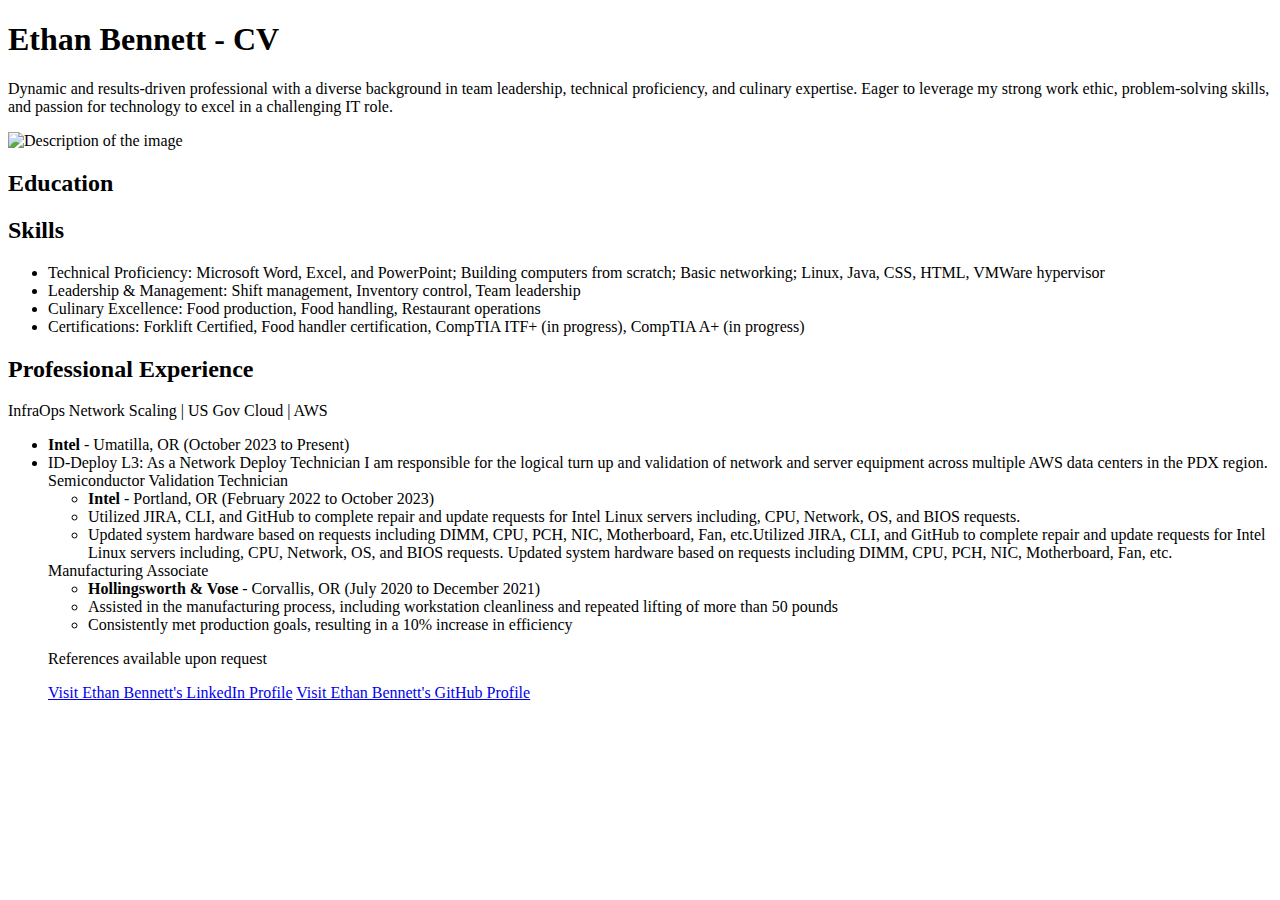
==== index.html @ 0085095c "new file:   index.html 	new file:   scratchboard.html 	new file:   script.js 	new file:   style.css " ====
<!DOCTYPE html>
<html lang="en">
<head>
    <meta charset="UTF-8">
    <meta name="viewport" content="width=device-width, initial-scale=1.0">
    <title>Ethan Bennett - CV</title>
</head>
<body>
    <div class="container">
        <h1>Ethan Bennett - CV</h1>
        <div class="objective">
            <p>Dynamic and results-driven professional with a diverse background in team leadership, technical proficiency, and culinary expertise. Eager to leverage my strong work ethic, problem-solving skills, and passion for technology to excel in a challenging IT role.</p>
        </div>
        <div><img src="https://media.licdn.com/dms/image/D5603AQFR56twC1CbiA/profile-displayphoto-shrink_800_800/0/1682454275067?e=1721260800&v=beta&t=A9A5R8yT9DN6U-bqZ5q0L76hrZ281rgkz-gGM-ARF_4" alt="Description of the image"></div>
        <h2>Education</h2>
       
        <h2>Skills</h2>
        <ul class="skills">
            <li>Technical Proficiency: Microsoft Word, Excel, and PowerPoint; Building computers from scratch; Basic networking; Linux, Java, CSS, HTML, VMWare hypervisor</li>
            <li>Leadership & Management: Shift management, Inventory control, Team leadership</li>
            <li>Culinary Excellence: Food production, Food handling, Restaurant operations</li>
            <li>Certifications: Forklift Certified, Food handler certification, CompTIA ITF+ (in progress), CompTIA A+ (in progress)</li>
        </ul>
        <h2>Professional Experience</h2>
        <div class="section-title">InfraOps Network Scaling | US Gov Cloud | AWS</div>
        <ul>
            <li><strong>Intel</strong> - Umatilla, OR (October 2023 to Present)</li>
            <li>ID-Deploy L3: As a Network Deploy Technician I am responsible for the logical turn up and validation of network and server equipment across multiple AWS data centers in the PDX region.</li>
         <!--back links to wiki for all skills learned-->  
        <div class="section-title">Semiconductor Validation Technician</div>
        <ul>
            <li><strong>Intel</strong> - Portland, OR (February 2022 to October 2023)</li>
            <li>Utilized JIRA, CLI, and GitHub to complete repair and update requests for Intel Linux servers including, CPU, Network, OS, and BIOS requests.</li>
            <li>Updated system hardware based on requests including DIMM, CPU, PCH, NIC, Motherboard, Fan, etc.Utilized JIRA, CLI, and GitHub to complete repair and update requests for Intel Linux servers including, CPU, Network, OS, and BIOS requests. Updated system hardware based on requests including DIMM, CPU, PCH, NIC, Motherboard, Fan, etc.</li>
        </ul>
        <div class="section-title">Manufacturing Associate</div>
        <ul>
            <li><strong>Hollingsworth & Vose</strong> - Corvallis, OR (July 2020 to December 2021)</li>
            <li>Assisted in the manufacturing process, including workstation cleanliness and repeated lifting of more than 50 pounds</li>
            <li>Consistently met production goals, resulting in a 10% increase in efficiency</li>
        </ul>
        <div class="footer">
            <p>References available upon request</p>
        </div>
        <div>
            <a href="https://www.linkedin.com/in/ethan-bennett-801aa8172/">Visit Ethan Bennett's LinkedIn Profile</a>
            <a href="https://github.com/TheGooeyOne">Visit Ethan Bennett's GitHub Profile</a>
        </div>
    </div>
</body>
</html>
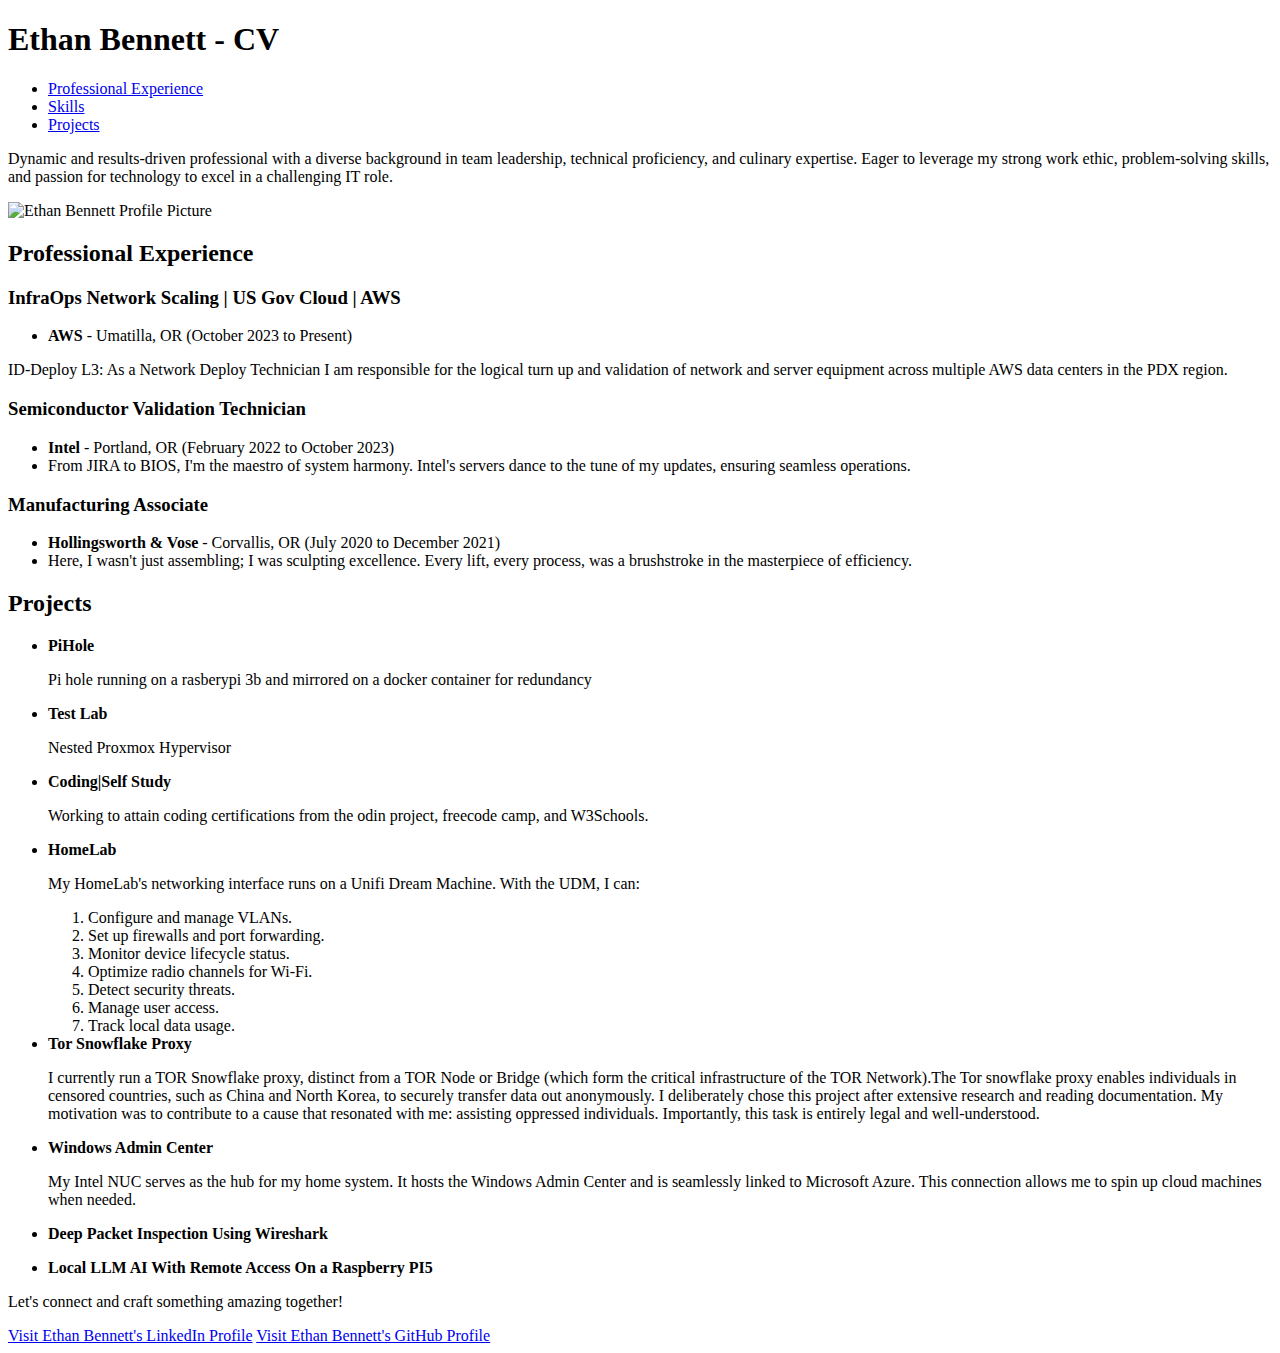
==== commit 66686430: "modified:   index.html 	modified:   style.css" ====
--- a/index.html
+++ b/index.html
@@ -3,49 +3,91 @@
 <head>
     <meta charset="UTF-8">
     <meta name="viewport" content="width=device-width, initial-scale=1.0">
+    
     <title>Ethan Bennett - CV</title>
+
 </head>
 <body>
     <div class="container">
-        <h1>Ethan Bennett - CV</h1>
-        <div class="objective">
-            <p>Dynamic and results-driven professional with a diverse background in team leadership, technical proficiency, and culinary expertise. Eager to leverage my strong work ethic, problem-solving skills, and passion for technology to excel in a challenging IT role.</p>
-        </div>
-        <div><img src="https://media.licdn.com/dms/image/D5603AQFR56twC1CbiA/profile-displayphoto-shrink_800_800/0/1682454275067?e=1721260800&v=beta&t=A9A5R8yT9DN6U-bqZ5q0L76hrZ281rgkz-gGM-ARF_4" alt="Description of the image"></div>
-        <h2>Education</h2>
-       
-        <h2>Skills</h2>
-        <ul class="skills">
-            <li>Technical Proficiency: Microsoft Word, Excel, and PowerPoint; Building computers from scratch; Basic networking; Linux, Java, CSS, HTML, VMWare hypervisor</li>
-            <li>Leadership & Management: Shift management, Inventory control, Team leadership</li>
-            <li>Culinary Excellence: Food production, Food handling, Restaurant operations</li>
-            <li>Certifications: Forklift Certified, Food handler certification, CompTIA ITF+ (in progress), CompTIA A+ (in progress)</li>
-        </ul>
-        <h2>Professional Experience</h2>
-        <div class="section-title">InfraOps Network Scaling | US Gov Cloud | AWS</div>
-        <ul>
-            <li><strong>Intel</strong> - Umatilla, OR (October 2023 to Present)</li>
-            <li>ID-Deploy L3: As a Network Deploy Technician I am responsible for the logical turn up and validation of network and server equipment across multiple AWS data centers in the PDX region.</li>
-         <!--back links to wiki for all skills learned-->  
-        <div class="section-title">Semiconductor Validation Technician</div>
-        <ul>
-            <li><strong>Intel</strong> - Portland, OR (February 2022 to October 2023)</li>
-            <li>Utilized JIRA, CLI, and GitHub to complete repair and update requests for Intel Linux servers including, CPU, Network, OS, and BIOS requests.</li>
-            <li>Updated system hardware based on requests including DIMM, CPU, PCH, NIC, Motherboard, Fan, etc.Utilized JIRA, CLI, and GitHub to complete repair and update requests for Intel Linux servers including, CPU, Network, OS, and BIOS requests. Updated system hardware based on requests including DIMM, CPU, PCH, NIC, Motherboard, Fan, etc.</li>
-        </ul>
-        <div class="section-title">Manufacturing Associate</div>
-        <ul>
-            <li><strong>Hollingsworth & Vose</strong> - Corvallis, OR (July 2020 to December 2021)</li>
-            <li>Assisted in the manufacturing process, including workstation cleanliness and repeated lifting of more than 50 pounds</li>
-            <li>Consistently met production goals, resulting in a 10% increase in efficiency</li>
-        </ul>
-        <div class="footer">
-            <p>References available upon request</p>
-        </div>
-        <div>
-            <a href="https://www.linkedin.com/in/ethan-bennett-801aa8172/">Visit Ethan Bennett's LinkedIn Profile</a>
-            <a href="https://github.com/TheGooeyOne">Visit Ethan Bennett's GitHub Profile</a>
-        </div>
+        <header>
+            <h1>Ethan Bennett - CV</h1>
+            <nav>
+                <ul>
+                    <li><a href="#experience">Professional Experience</a></li>
+                    <li><a href="#skills">Skills</a></li>
+                    <li><a href="#projects">Projects</a></li>
+                </ul>
+            </nav>
+        </header>
+        
+        <main>
+            <div class="objective">
+                <p>Dynamic and results-driven professional with a diverse background in team leadership, technical proficiency, and culinary expertise. Eager to leverage my strong work ethic, problem-solving skills, and passion for technology to excel in a challenging IT role.</p>
+            </div>
+            <img src="https://media.licdn.com/dms/image/D5603AQFR56twC1CbiA/profile-displayphoto-shrink_800_800/0/1682454275067?e=1721260800&v=beta&t=A9A5R8yT9DN6U-bqZ5q0L76hrZ281rgkz-gGM-ARF_4" alt="Ethan Bennett Profile Picture">
+            <section id="professional-experience">
+                <h2>Professional Experience</h2>
+                <div class="section-title">
+                    <h3>InfraOps Network Scaling | US Gov Cloud | AWS</h3>
+                </div>
+                <ul>
+                    <li><strong>AWS</strong> - Umatilla, OR (October 2023 to Present)</li>
+                </ul>
+                <p>ID-Deploy L3: As a Network Deploy Technician I am responsible for the logical turn up and validation of network and server equipment across multiple AWS data centers in the PDX region.</p>
+                <div class="section-title">
+                    <h3>Semiconductor Validation Technician</h3>
+                </div>
+                <ul>
+                    <li><strong>Intel</strong> - Portland, OR (February 2022 to October 2023)</li>
+                    <li>From JIRA to BIOS, I'm the maestro of system harmony. Intel's servers dance to the tune of my updates, ensuring seamless operations.</li>
+                </ul>
+                <div class="section-title">
+                    <h3>Manufacturing Associate</h3>
+                </div>
+                <ul>
+                    <li><strong>Hollingsworth & Vose</strong> - Corvallis, OR (July 2020 to December 2021)</li>
+                    <li>Here, I wasn't just assembling; I was sculpting excellence. Every lift, every process, was a brushstroke in the masterpiece of efficiency.</li>
+                </ul>
+            </section>
+            <section id="projects">
+                <h2>Projects</h2>
+                  <ul>
+                    <li><strong>PiHole</strong></li>
+                    <p>Pi hole running on a rasberypi 3b and mirrored on a docker container for redundancy</p>
+                    <li><strong>Test Lab</strong></li>
+                    <p>Nested Proxmox Hypervisor</p>
+                    <li><strong>Coding|Self Study</strong></li>
+                    <p>Working to attain coding certifications from the odin project, freecode camp, and W3Schools.</p>
+                    <li><strong>HomeLab</strong></li>
+                    <p>My HomeLab's networking interface runs on a Unifi Dream Machine. With the UDM, I can:</p>
+                        <ol>
+                         <li>Configure and manage VLANs.</li>
+                         <li>Set up firewalls and port forwarding.</li>
+                         <li>Monitor device lifecycle status.</li>
+                         <li>Optimize radio channels for Wi-Fi.</li>
+                         <li>Detect security threats.</li>
+                         <li>Manage user access.</li>
+                         <li>Track local data usage.</li>
+                        </ol>
+                    <li><strong>Tor Snowflake Proxy</strong></li>
+                    <p>I currently run a TOR Snowflake proxy, distinct from a TOR Node or Bridge (which form the critical infrastructure of the TOR Network).The Tor snowflake proxy enables individuals in censored countries, such as China and North Korea, to securely transfer data out anonymously. I deliberately chose this project after extensive research and reading documentation. My motivation was to contribute to a cause that resonated with me: assisting oppressed individuals. Importantly, this task is entirely legal and well-understood.</p>
+                    <li><strong>Windows Admin Center</strong></li>
+                    <p>My Intel NUC serves as the hub for my home system. It hosts the Windows Admin Center and is seamlessly linked to Microsoft Azure. This connection allows me to spin up cloud machines when needed.</p>
+                    <li><strong>Deep Packet Inspection Using Wireshark</strong></li>
+                    <p></p>
+                    <li><strong>Local LLM AI With Remote Access On a Raspberry PI5</strong></li>
+                    <p></p>
+                  </ul>
+                  </section>
+        </main>
+
+        <footer>
+            <p>Let's connect and craft something amazing together!</p>
+            <div>
+                <a href="https://www.linkedin.com/in/ethan-bennett-801aa8172/">Visit Ethan Bennett's LinkedIn Profile</a>
+                <a href="https://github.com/TheGooeyOne">Visit Ethan Bennett's GitHub Profile</a>
+            </div>
+        </footer>
     </div>
 </body>
 </html>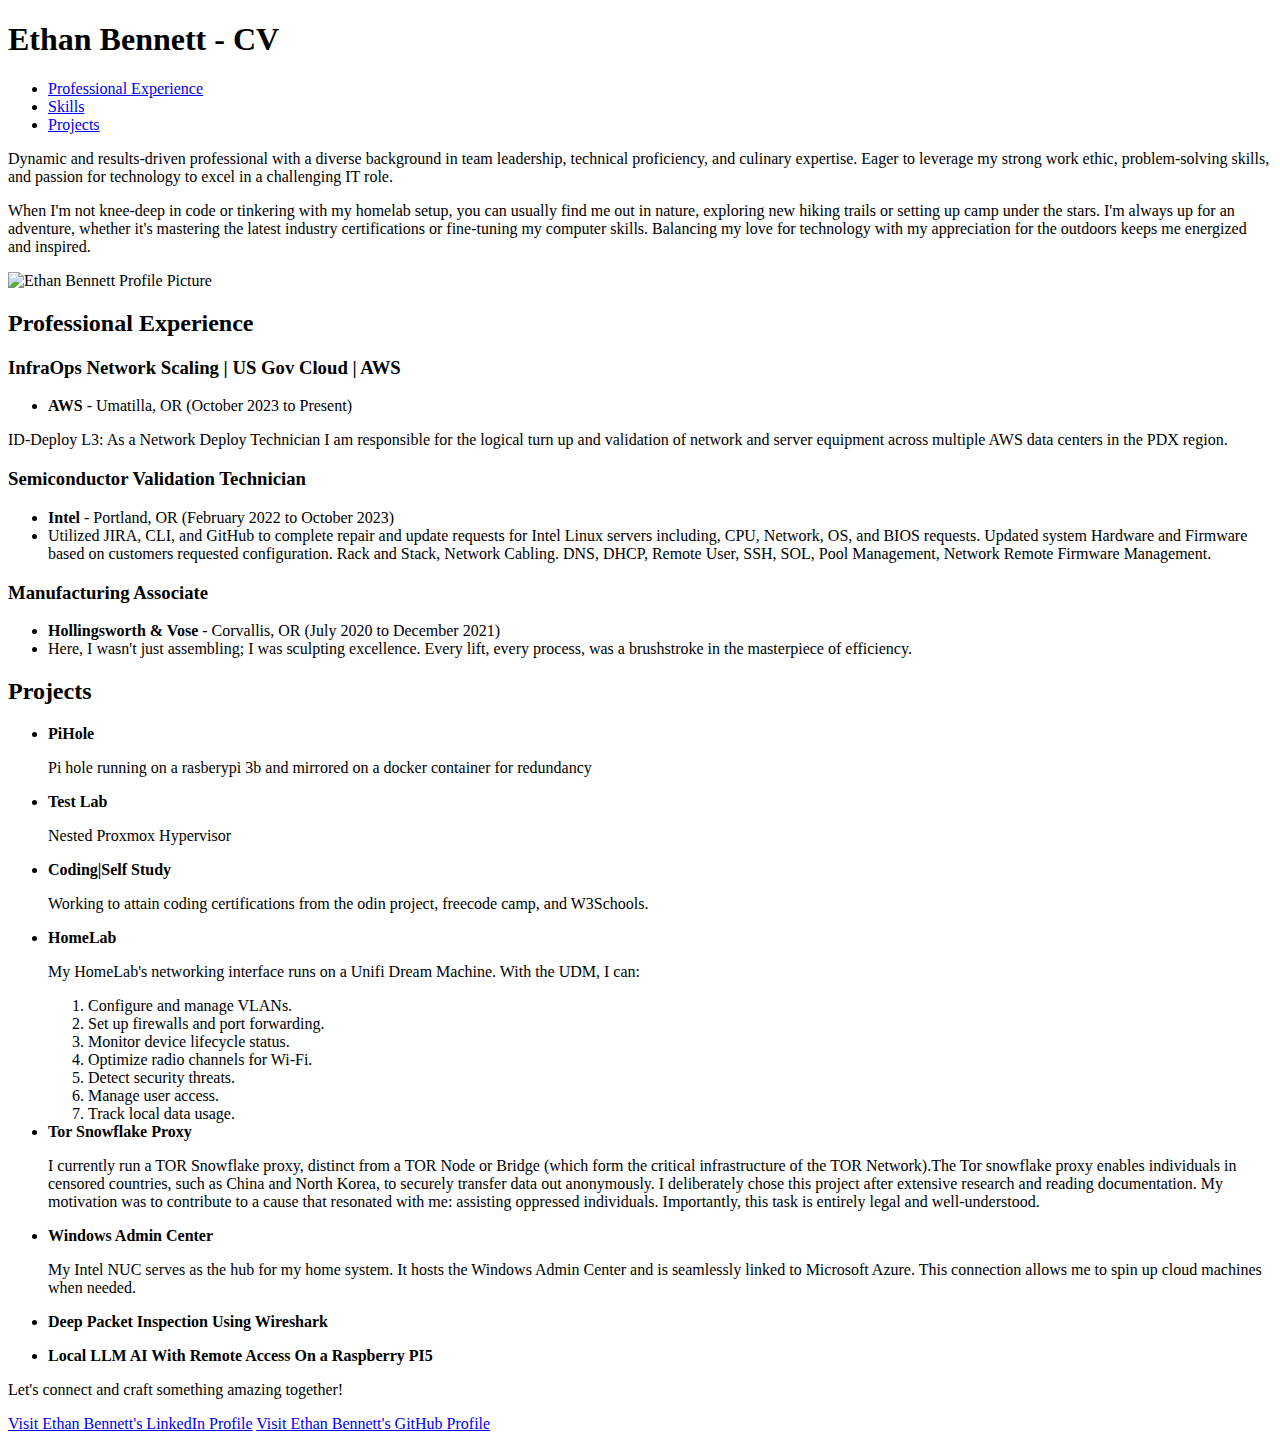
==== commit 7d649819: "modified:   index.html" ====
--- a/index.html
+++ b/index.html
@@ -24,6 +24,9 @@
             <div class="objective">
                 <p>Dynamic and results-driven professional with a diverse background in team leadership, technical proficiency, and culinary expertise. Eager to leverage my strong work ethic, problem-solving skills, and passion for technology to excel in a challenging IT role.</p>
             </div>
+            <div class="objective">
+                <p>When I'm not knee-deep in code or tinkering with my homelab setup, you can usually find me out in nature, exploring new hiking trails or setting up camp under the stars. I'm always up for an adventure, whether it's mastering the latest industry certifications or fine-tuning my computer skills. Balancing my love for technology with my appreciation for the outdoors keeps me energized and inspired.</p>
+            </div>
             <img src="https://media.licdn.com/dms/image/D5603AQFR56twC1CbiA/profile-displayphoto-shrink_800_800/0/1682454275067?e=1721260800&v=beta&t=A9A5R8yT9DN6U-bqZ5q0L76hrZ281rgkz-gGM-ARF_4" alt="Ethan Bennett Profile Picture">
             <section id="professional-experience">
                 <h2>Professional Experience</h2>
@@ -39,7 +42,10 @@
                 </div>
                 <ul>
                     <li><strong>Intel</strong> - Portland, OR (February 2022 to October 2023)</li>
-                    <li>From JIRA to BIOS, I'm the maestro of system harmony. Intel's servers dance to the tune of my updates, ensuring seamless operations.</li>
+                    <li>Utilized JIRA, CLI, and GitHub to complete repair and update requests for Intel Linux servers including, CPU, Network, OS, and BIOS requests.
+                        Updated system Hardware and Firmware based on customers requested configuration.
+                        Rack and Stack, Network Cabling.  DNS, DHCP, Remote User, SSH, SOL, Pool Management, Network Remote Firmware Management. 
+                        </li>
                 </ul>
                 <div class="section-title">
                     <h3>Manufacturing Associate</h3>
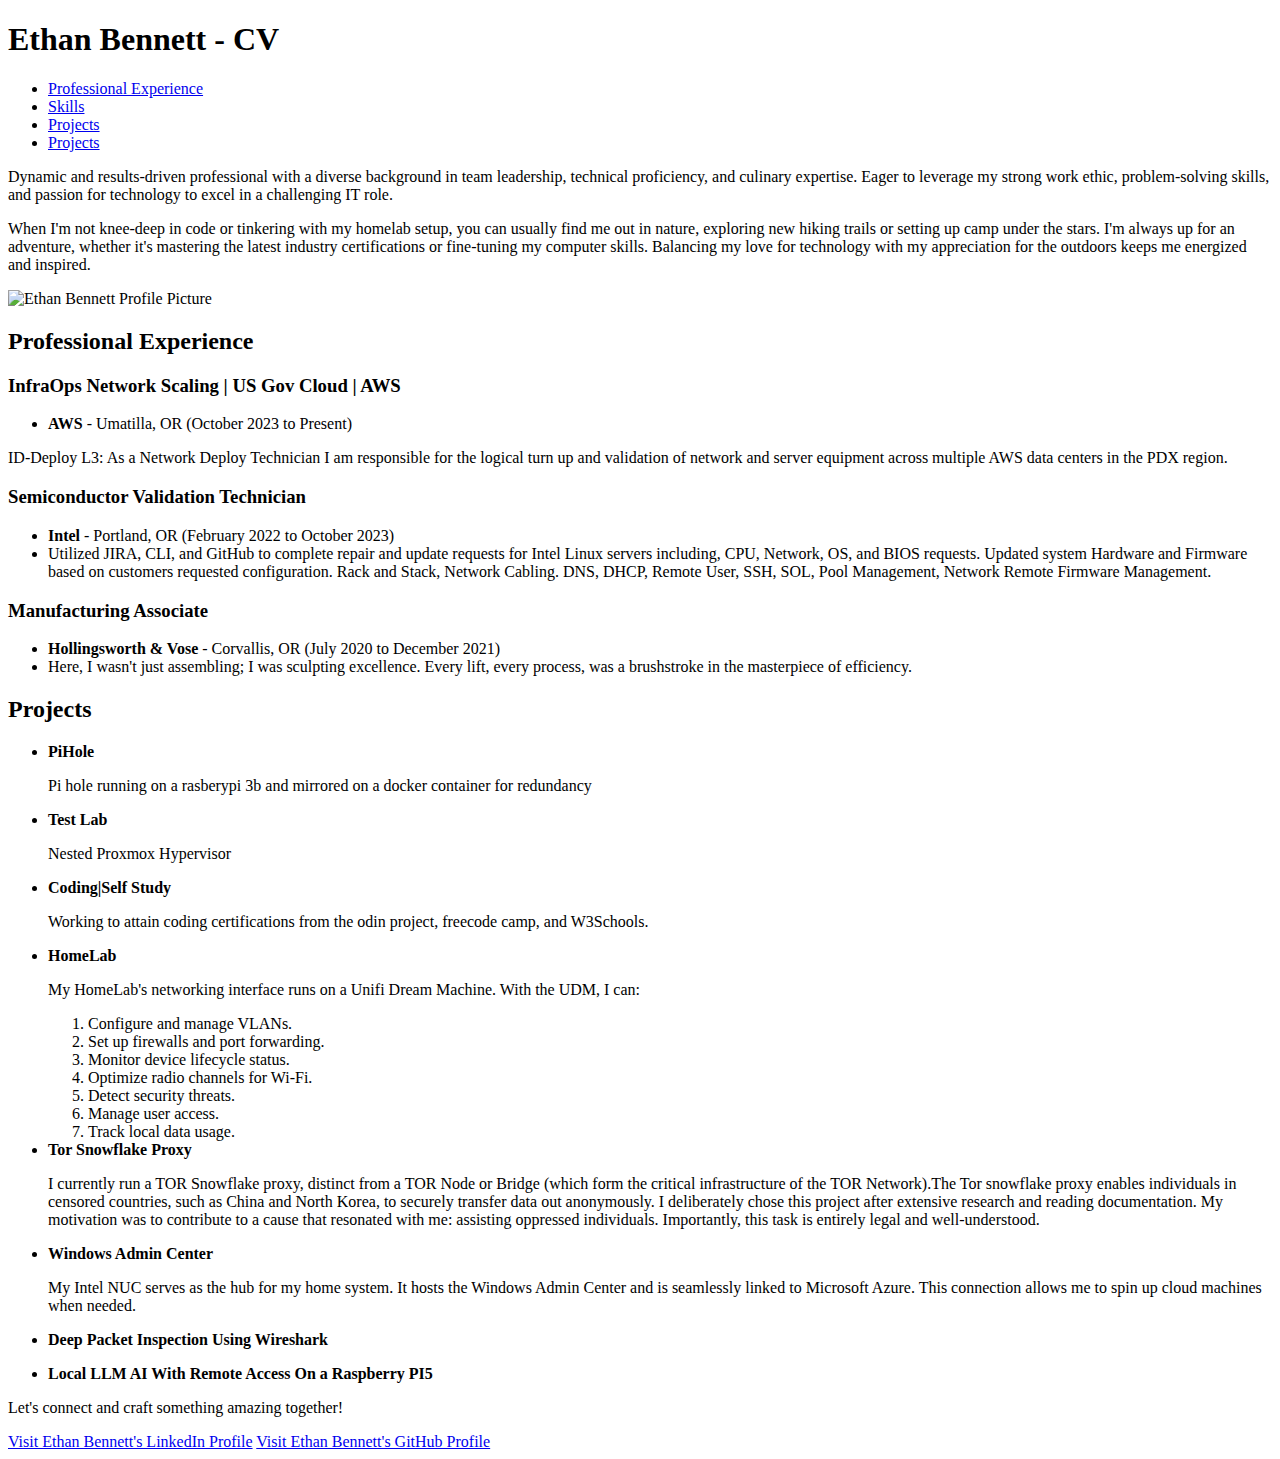
==== commit 6d58a641: "modified:   index.html" ====
--- a/index.html
+++ b/index.html
@@ -16,6 +16,7 @@
                     <li><a href="#experience">Professional Experience</a></li>
                     <li><a href="#skills">Skills</a></li>
                     <li><a href="#projects">Projects</a></li>
+                    <li><a href="index2.html">Projects</a></li>
                 </ul>
             </nav>
         </header>
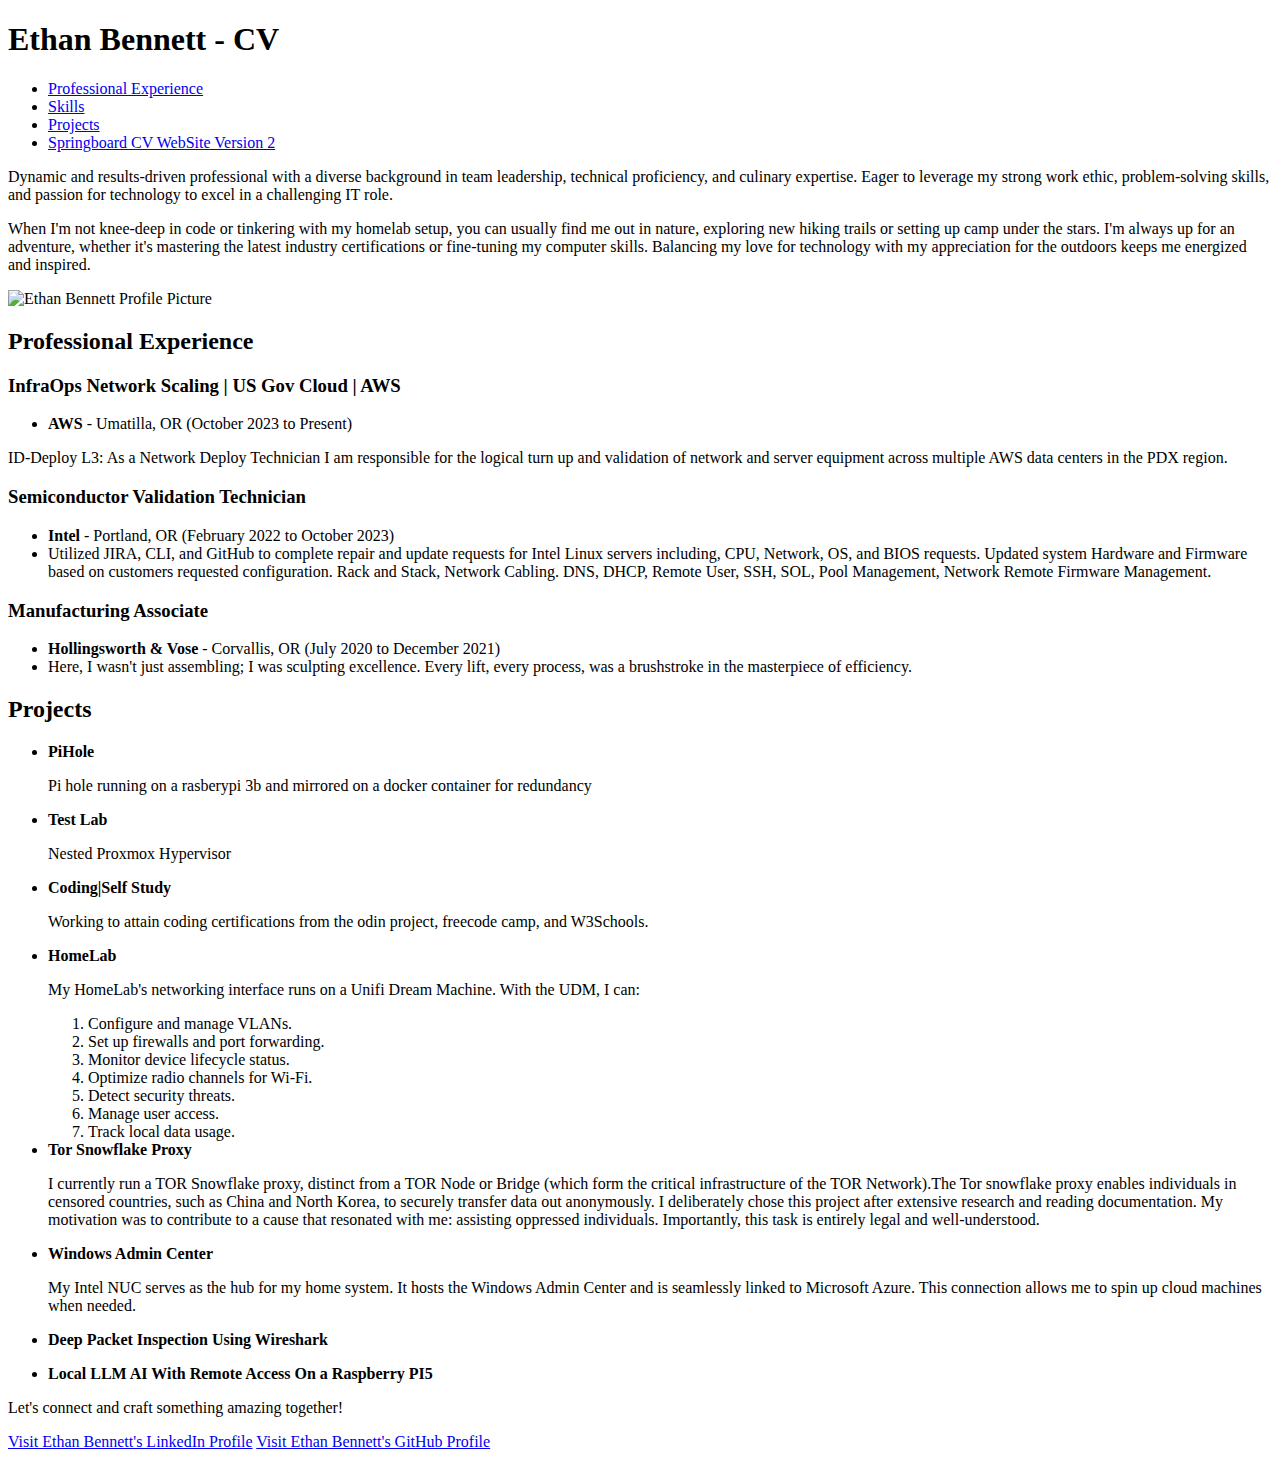
==== commit 9cb1f40d: "modified:   index.html" ====
--- a/index.html
+++ b/index.html
@@ -16,7 +16,7 @@
                     <li><a href="#experience">Professional Experience</a></li>
                     <li><a href="#skills">Skills</a></li>
                     <li><a href="#projects">Projects</a></li>
-                    <li><a href="index2.html">Projects</a></li>
+                    <li><a href="index2.html">Springboard CV WebSite Version 2</a></li>
                 </ul>
             </nav>
         </header>
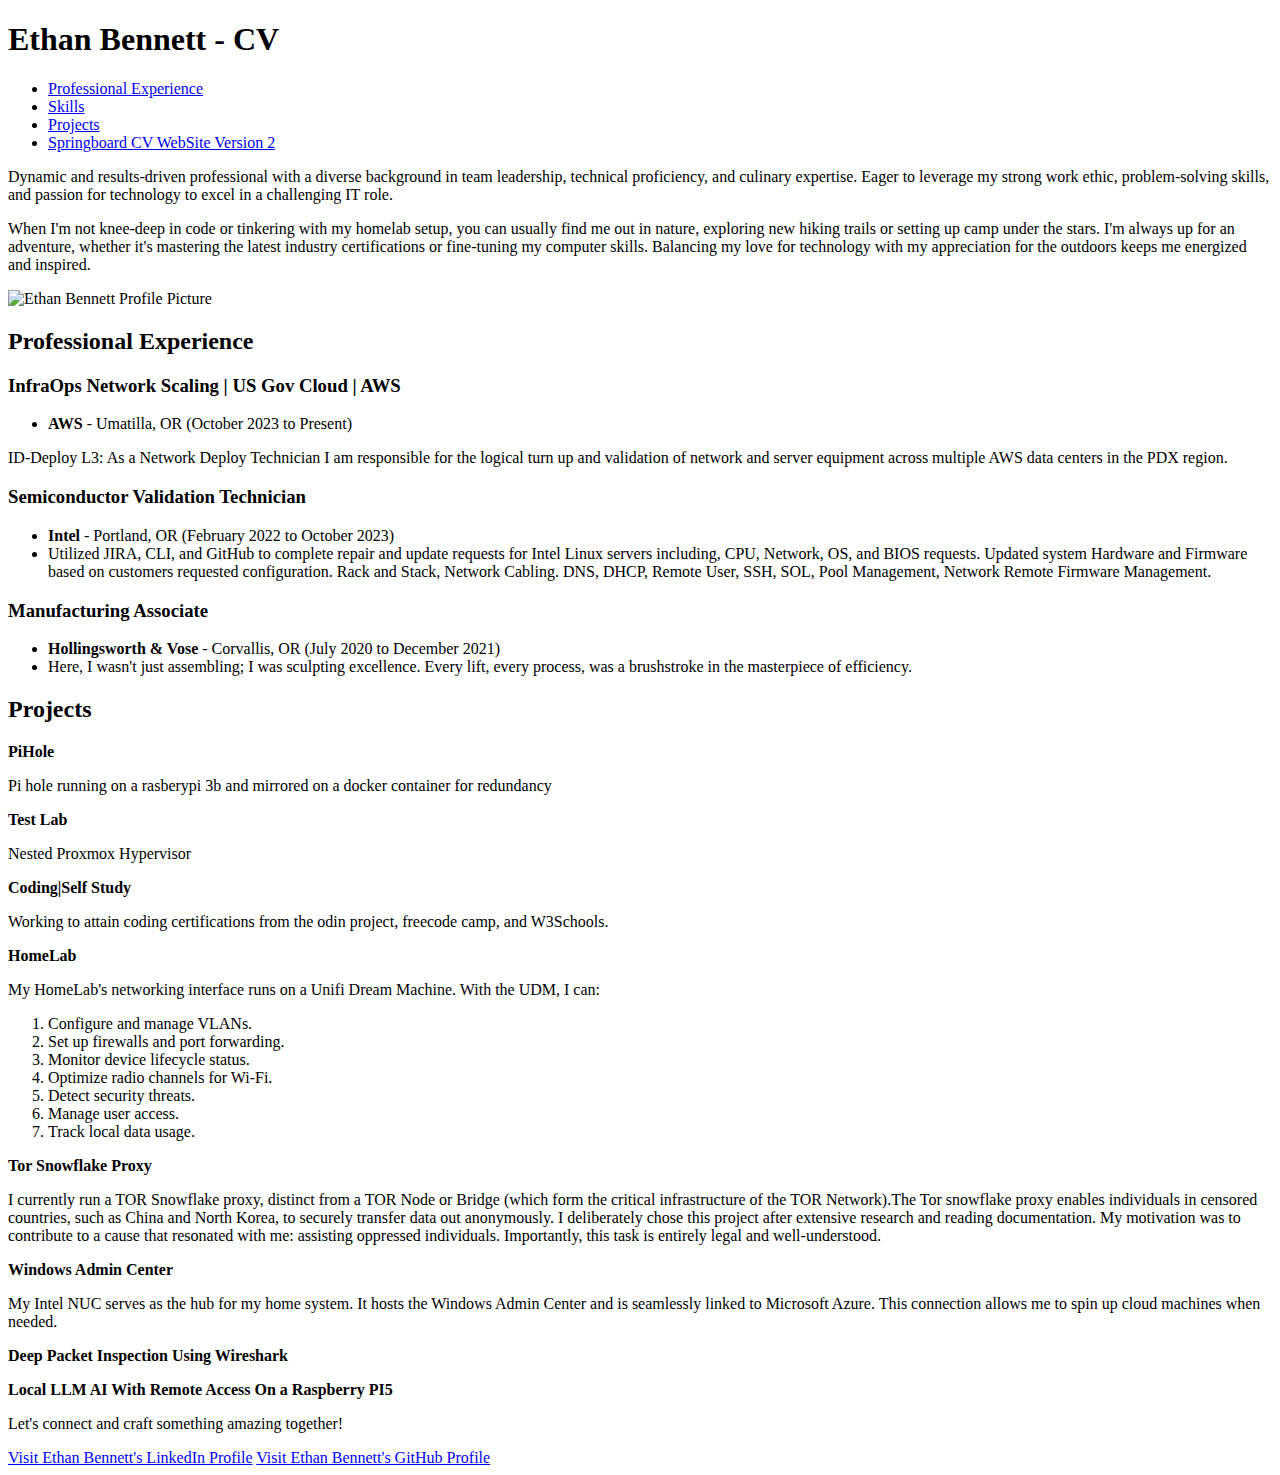
==== commit 22ff9bfc: "modified:   index.html 	modified:   index2.html 	modified:   index3.html" ====
--- a/index.html
+++ b/index.html
@@ -58,7 +58,6 @@
             </section>
             <section id="projects">
                 <h2>Projects</h2>
-                  <ul>
                     <li><strong>PiHole</strong></li>
                     <p>Pi hole running on a rasberypi 3b and mirrored on a docker container for redundancy</p>
                     <li><strong>Test Lab</strong></li>
@@ -84,7 +83,6 @@
                     <p></p>
                     <li><strong>Local LLM AI With Remote Access On a Raspberry PI5</strong></li>
                     <p></p>
-                  </ul>
                   </section>
         </main>
 
